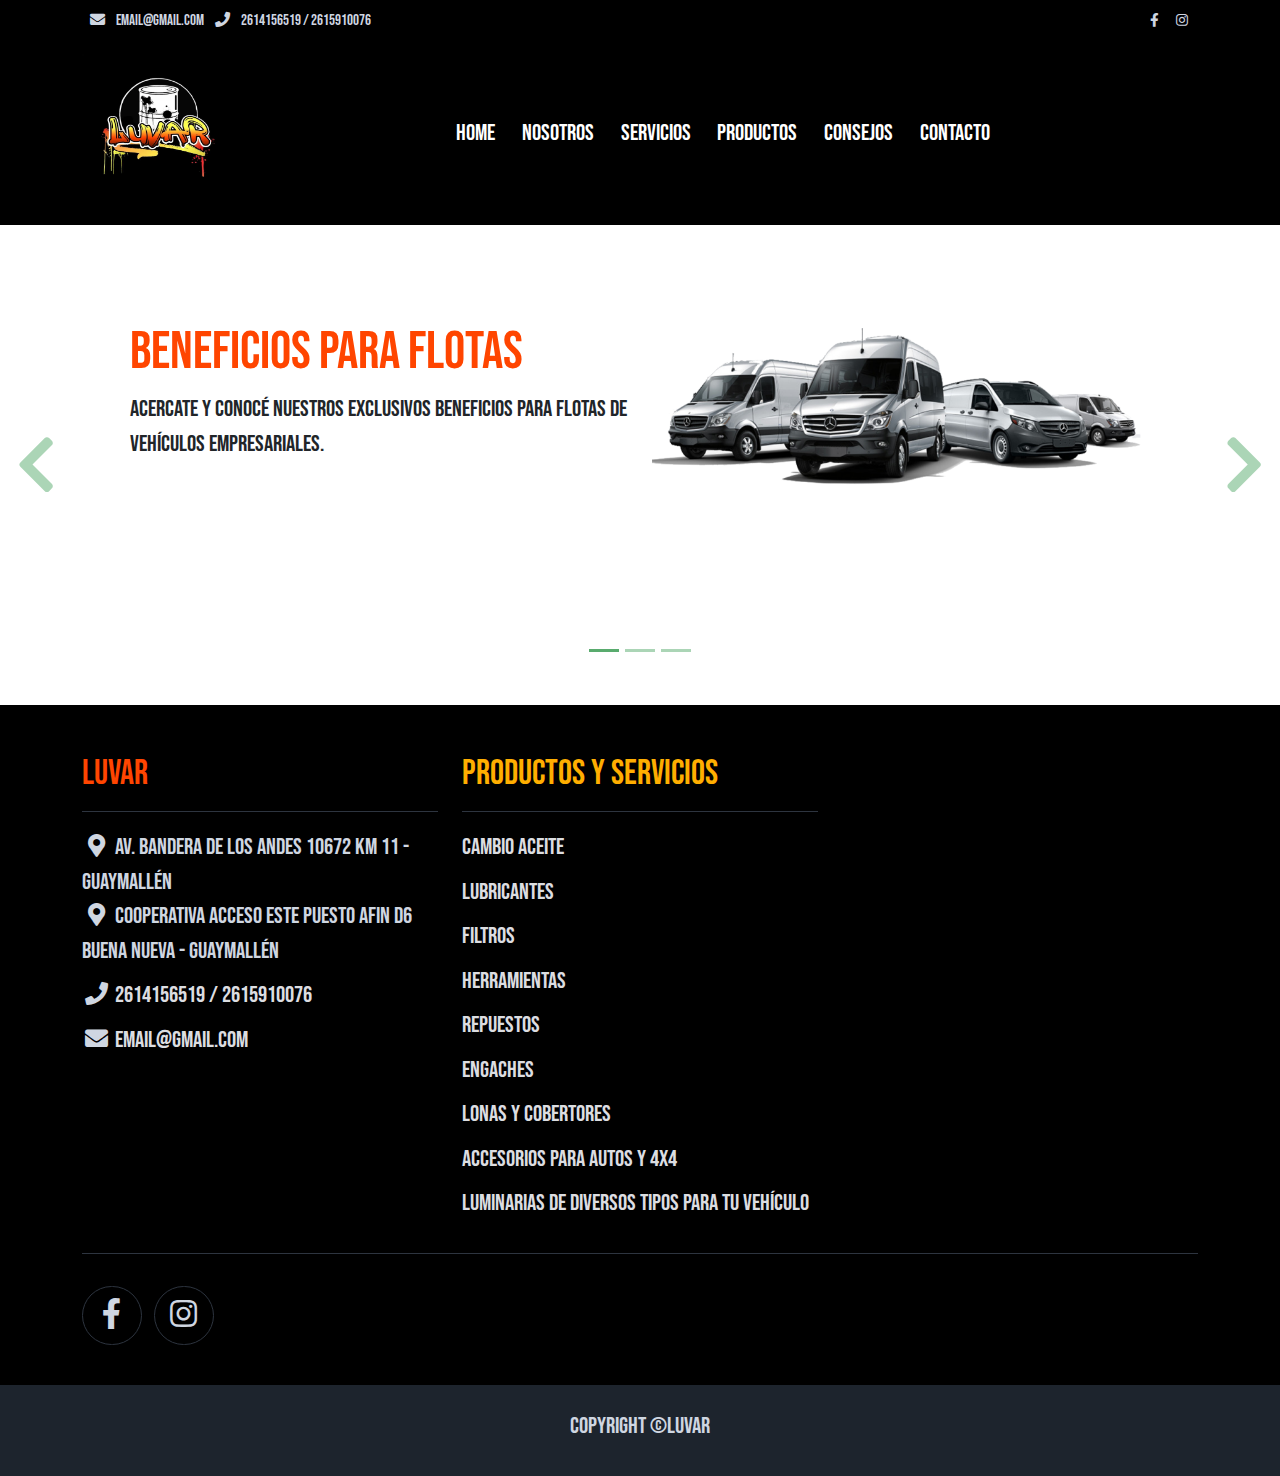
==== index.html @ 94a44cf7 "first update" ====
<!DOCTYPE html>
<html lang="en">
  <head>
    <title>Home</title>
    <meta charset="utf-8" />
    <meta name="viewport" content="width=device-width, initial-scale=1" />

    <link rel="apple-touch-icon" href="assets/img/apple-icon.png" />
    <link
      rel="shortcut icon"
      type="image/webp"
      href="assets/img/lubricentroLogo.webp"
    />

    <link rel="preconnect" href="https://fonts.gstatic.com" crossorigin />
    <link
      href="https://fonts.googleapis.com/css2?family=Bebas+Neue&family=Inter&display=swap"
      rel="stylesheet"
    />

    <link rel="stylesheet" href="assets/css/bootstrap.min.css" />
    <link rel="stylesheet" href="assets/css/templatemo.css" />
    <link rel="stylesheet" href="assets/css/custom.css" />

    <!-- Load fonts style after rendering the layout styles -->
    <link
      rel="stylesheet"
      href="https://fonts.googleapis.com/css2?family=Roboto:wght@100;200;300;400;500;700;900&display=swap"
    />
    <link rel="stylesheet" href="assets/css/fontawesome.min.css" />
    <!--
    
TemplateMo 559 Zay Shop

https://templatemo.com/tm-559-zay-shop

-->
  </head>

  <body>
    <!-- Start Top Nav -->
    <nav
      class="navbar navbar-expand-lg bg-dark navbar-light d-none d-lg-block"
      id="templatemo_nav_top"
    >
      <div class="container text-light">
        <div class="w-100 d-flex justify-content-between">
          <div>
            <i class="fa fa-envelope mx-2"></i>
            <a
              class="navbar-sm-brand text-light text-decoration-none"
             
              >email@gmail.com</a
            >
            <i class="fa fa-phone mx-2"></i>
            <a
              class="navbar-sm-brand text-light text-decoration-none"
              
              > 2614156519  /  2615910076</a
            >
          </div>
          <div>
            <a
              class="text-light"
              href="https://www.facebook.com/Luvar-Lubricentro-100077065911970"
              target="_blank"
              rel="sponsored"
              ><i class="fab fa-facebook-f fa-sm fa-fw me-2"></i
            ></a>
            <a
              class="text-light"
              href="https://www.instagram.com/lubricentro.luvar/"
              target="_blank"
              ><i class="fab fa-instagram fa-sm fa-fw me-2"></i
            ></a>
          </div>
        </div>
      </div>
    </nav>
    <!-- Close Top Nav -->

    <!-- Header -->
    <nav class="navbar navbar-expand-lg navbar-dark bg-dark shadow">
      <div class="container d-flex justify-content-between align-items-center">
        <a
          class="navbar-brand text-success logo h1 align-self-center"
          href="index.html"
        >
          <img
            height="150"
            width="150"
            src="assets/img/lubricentroLogo.webp"
            alt=""
          />
        </a>

        <button
          class="navbar-toggler border-0"
          type="button"
          data-bs-toggle="collapse"
          data-bs-target="#templatemo_main_nav"
          aria-controls="navbarSupportedContent"
          aria-expanded="false"
          aria-label="Toggle navigation"
        >
          <span class="navbar-toggler-icon"></span>
        </button>

        <div
          class="align-self-center collapse navbar-collapse flex-fill d-lg-flex justify-content-lg-between"
          id="templatemo_main_nav"
        >
          <div class="flex-fill">
            <ul
              class="nav navbar-nav d-flex justify-content-between mx-lg-auto"
            >
              <li class="nav-item">
                <a class="nav-link text-white" href="index.html">Home</a>
              </li>
              <li class="nav-item">
                <a class="nav-link text-white" href="nosotros.html">Nosotros </a>
              </li>
              <li class="nav-item">
                <a class="nav-link text-white" href="servicios.html">Servicios</a>
              </li>
              <li class="nav-item">
                <a class="nav-link text-white" href="productos.html">Productos</a>
              </li>
              <li class="nav-item">
                <a class="nav-link text-white" href="consejos.html">Consejos</a>
              </li>
              
              <li class="nav-item">
                <a class="nav-link text-white" href="contacto.html">Contacto</a>
              </li>
            </ul>
          </div>
        </div>
      </div>
    </nav>
    <!-- Close Header -->

    <!-- Modal -->
    <div
      class="modal fade bg-white"
      id="templatemo_search"
      tabindex="-1"
      role="dialog"
      aria-labelledby="exampleModalLabel"
      aria-hidden="true"
    >
      <div class="modal-dialog modal-lg" role="document">
        <div class="w-100 pt-1 mb-5 text-right">
          <button
            type="button"
            class="btn-close"
            data-bs-dismiss="modal"
            aria-label="Close"
          ></button>
        </div>
        <form
          action=""
          method="get"
          class="modal-content modal-body border-0 p-0"
        >
          <div class="input-group mb-2">
            <input
              type="text"
              class="form-control"
              id="inputModalSearch"
              name="q"
              placeholder="Search ..."
            />
            <button
              type="submit"
              class="input-group-text bg-success text-light"
            >
              <i class="fa fa-fw fa-search text-white"></i>
            </button>
          </div>
        </form>
      </div>
    </div>

    <!-- Start Banner Hero -->
    <div
      id="template-mo-zay-hero-carousel"
      class="carousel slide"
      data-bs-ride="carousel"
    >
      <ol class="carousel-indicators">
        <li
          data-bs-target="#template-mo-zay-hero-carousel"
          data-bs-slide-to="0"
          class="active"
        ></li>
        <li
          data-bs-target="#template-mo-zay-hero-carousel"
          data-bs-slide-to="1"
        ></li>
        <li
          data-bs-target="#template-mo-zay-hero-carousel"
          data-bs-slide-to="2"
        ></li>
      </ol>
      <div class="carousel-inner">
        <div style="background-color: white" class="carousel-item active">
          <div class="container">
            <div class="row p-5">
              <div class="mx-auto col-md-8 col-lg-6 order-lg-last">
                <img style="margin-left: 0rem;" class="img-fluid" src="./assets/img/flota1.png" alt="" />
              </div>
              <div class="col-lg-6 mb-0 d-flex align-items-center">
                <div class="text-align-left align-self-center">
                  <h1 style="color: orangered" class="h1">
                    <b>Beneficios</b> para flotas
                  </h1>

                  <p>
                    Acercate y conocé nuestros exclusivos beneficios para flotas
                    de vehículos empresariales.
                  </p>
                </div>
              </div>
            </div>
          </div>
        </div>
        <div style="background-color: white" class="carousel-item">
          <div class="container">
            <div class="row p-5">
              <div class="mx-auto col-md-8 col-lg-6 order-lg-last">
                <img style="height: 340px; margin-left: 0rem;" class="img-fluid" src="./assets/img/bracco.jpg" alt="" />
              </div>
              <div class="col-lg-6 mb-0 d-flex align-items-center">
                <div class="text-align-left">
                  <h1 h1 style="color: orangered" class="h1">
                    Accesorios para tu auto o Pick-up
                  </h1>

                  <p>
                    Visitanos para conocer nuestra variedad de accesorios para
                    tu vehículo. ¡Contamos con lonas y cobertores cuya
                    colocación es sin cargo!
                  </p>
                </div>
              </div>
            </div>
          </div>
        </div>
        <div style="background-color: white;" class="carousel-item">
          <div class="container">
            <div class="row p-5">
              <div class="mx-auto col-md-8 col-lg-6 order-lg-last">
                <img
                style="height: 340px; margin-left: 0rem;"
                  class="img-fluid"
                  src="./assets/img/lubricantes.png"
                  alt=""
                />
              </div>
              <div class="col-lg-6 mb-0 d-flex align-items-center">
                <div class="text-align-left">
                  <h1 h1 style="color: orangered" class="h1">
                    Servicio express para tu vehículo
                  </h1>

                  <p>
                    Contamos con una amplia gama de marcas y tipos de
                    lubricantes.
                  </p>
                </div>
              </div>
            </div>
          </div>
        </div>
      </div>
      <a
        class="carousel-control-prev text-decoration-none w-auto ps-3"
        href="#template-mo-zay-hero-carousel"
        role="button"
        data-bs-slide="prev"
      >
        <i class="fas fa-chevron-left"></i>
      </a>
      <a
        class="carousel-control-next text-decoration-none w-auto pe-3"
        href="#template-mo-zay-hero-carousel"
        role="button"
        data-bs-slide="next"
      >
        <i class="fas fa-chevron-right"></i>
      </a>
    </div>
    <!-- End Banner Hero -->

    <!-- Start Footer -->
    <footer class="bg-dark" id="tempaltemo_footer">
      <div class="container">
        <div class="row">
          <div class="col-md-4 pt-5">
            <h2
              style="color: orangered"
              class="h2 border-bottom pb-3 border-light logo"
            >
              LUVAR
            </h2>
            <ul class="list-unstyled text-light footer-link-list">
              <li>
                <i class="fas fa-map-marker-alt fa-fw"></i>
                Av. Bandera de los Andes 10672 km 11 - Guaymallén
              </li>

              <i class="fas fa-map-marker-alt fa-fw"></i>
              Cooperativa Acceso Este Puesto AFIN D6 Buena Nueva - Guaymallén
              </li>
              <li>
                <i class="fa fa-phone fa-fw"></i>
                <a class="text-decoration-none" 
                  >2614156519 / 2615910076</a
                >
              </li>
              <li>
                <i class="fa fa-envelope fa-fw"></i>
                <a class="text-decoration-none"
                  >email@gmail.com</a
                >
              </li>
            </ul>
          </div>

          <div class="col-md-4 pt-5">
            <h2
              style="color: rgb(255, 174, 0)"
              class="h2 border-bottom pb-3 border-light"
            >
              Productos y Servicios
            </h2>
            <ul class="list-unstyled text-light footer-link-list">
              <li>
                <a class="text-decoration-none" href="productos.html"
                  >Cambio aceite</a
                >
              </li>
              <li>
                <a class="text-decoration-none" href="productos.html">Lubricantes</a>
              </li>
              <li>
                <a class="text-decoration-none" href="productos.html">Filtros</a>
              </li>
              <li>
                <a class="text-decoration-none" href="productos.html"
                  >Herramientas</a
                >
              </li>
              <li>
                <a class="text-decoration-none" href="productos.html"
                  >Repuestos</a
                >
              </li>
              <li>
                <a class="text-decoration-none" href="productos.html">Engaches</a>
              </li>
              <li>
                <a class="text-decoration-none" href="productos.html"
                  >Lonas y cobertores</a
                >
              </li>

              <li>
                <a class="text-decoration-none" href="productos.html"
                  >Accesorios para autos y 4x4</a
                >
              </li>

              <li>
                <a class="text-decoration-none" href="productos.html"
                  >Luminarias de diversos tipos para tu vehículo</a
                >
              </li>
            </ul>
          </div>

          <!-- <div class="col-md-4 pt-5">
              <h2 class="h2 text-light border-bottom pb-3 border-light">
                Further Info
              </h2>
              <ul class="list-unstyled text-light footer-link-list">
                <li><a class="text-decoration-none" href="#">Home</a></li>
                <li><a class="text-decoration-none" href="#">About Us</a></li>
                <li>
                  <a class="text-decoration-none" href="#">Shop Locations</a>
                </li>
                <li><a class="text-decoration-none" href="#">FAQs</a></li>
                <li><a class="text-decoration-none" href="#">Contact</a></li>
              </ul>
            </div> -->
        </div>

        <div class="row text-light mb-4">
          <div class="col-12 mb-3">
            <div class="w-100 my-3 border-top border-light"></div>
          </div>
          <div class="col-auto me-auto">
            <ul class="list-inline text-left footer-icons">
              <li
                class="list-inline-item border border-light rounded-circle text-center"
              >
                <a
                  class="text-light text-decoration-none"
                  target="_blank"
                  href="https://www.facebook.com/Luvar-Lubricentro-100077065911970"
                  ><i class="fab fa-facebook-f fa-lg fa-fw"></i
                ></a>
              </li>
              <li
                class="list-inline-item border border-light rounded-circle text-center"
              >
                <a
                  class="text-light text-decoration-none"
                  target="_blank"
                  href="https://www.instagram.com/lubricentro.luvar/"
                  ><i class="fab fa-instagram fa-lg fa-fw"></i
                ></a>
              </li>
            </ul>
          </div>
          <!-- <div class="col-auto">
              <label class="sr-only" for="subscribeEmail">Email address</label>
              <div class="input-group mb-2">
                <input
                  type="text"
                  class="form-control bg-dark border-light"
                  id="subscribeEmail"
                  placeholder="Email address"
                />
                <div class="input-group-text btn-success text-light">
                  Subscribe
                </div>
              </div>
            </div> -->
        </div>
      </div>

      <div class="w-100 bg-black py-3">
        <div class="container">
          <div class="row pt-2">
            <div class="col-12">
              <p class="text-center text-light">Copyright &copy;Luvar</p>
            </div>
          </div>
        </div>
      </div>
    </footer>
    <!-- End Footer -->

    <!-- Start Script -->
    <script src="assets/js/jquery-1.11.0.min.js"></script>
    <script src="assets/js/jquery-migrate-1.2.1.min.js"></script>
    <script src="assets/js/bootstrap.bundle.min.js"></script>
    <script src="assets/js/templatemo.js"></script>
    <script src="assets/js/custom.js"></script>
    <!-- End Script -->
  </body>
</html>
---- assets/css/templatemo.css ----
/*

TemplateMo 559 Zay Shop

https://templatemo.com/tm-559-zay-shop

---------------------------------------------
Table of contents
------------------------------------------------
1. Typography
2. General
3. Nav
4. Hero Carousel
5. Accordion
6. Shop
7. Product
8. Carousel Hero
9. Carousel Brand
10. Services
11. Contact map
12. Footer
13. Small devices (landscape phones, 576px and up)
14. Medium devices (tablets, 768px and up)
15. Large devices (desktops, 992px and up)
16. Extra large devices (large desktops, 1200px and up)
--------------------------------------------- */




/* Typography */
body, ul, li, p, a, label, input, div {
  font-family: 'Bebas Neue', sans-serif;
  font-size: calc(18px + 5px) !important;
  font-weight: 300 !important;
}
.h1 {
  font-family: 'Bebas Neue', sans-serif;
  font-size: calc(48px + 5px) !important;
  font-weight: 200 !important;
}
.h2 {
  font-family: 'Bebas Neue', sans-serif;
  font-size: calc(30px + 5px) !important;
  font-weight: 300;
}
.h3 {
  font-family: 'Bebas Neue', sans-serif;
  font-size: calc(22px + 5px) !important;
}

a:hover{
  color: orangered !important;
}
/* General */
.logo { font-weight: 500 !important;}
.text-warning {  color: #ede861 !important;}
.text-muted { color: #bcbcbc !important;}
.text-success { color: #59ab6e !important;}

.text-light { color: #cfd6e1 !important;}
.bg-dark { background-color: #000000 !important;}
.bg-light { background-color: #e9eef5 !important;}
.bg-black { background-color: #1d242d !important;}
.bg-success { background-color: #59ab6e !important;}
.btn-success {
  background-color: #59ab6e !important;
  border-color: #56ae6c !important;
}
.pagination .page-link:hover {color: #000;}
.pagination .page-link:hover, .pagination .page-link.active {
  background-color: #69bb7e;
  color: #fff;
}
/* Nav */
#templatemo_nav_top { min-height: 40px;}
#templatemo_nav_top * { font-size: .9em !important;}
#templatemo_main_nav a { color: #212934;}
#templatemo_main_nav a:hover { color: #69bb7e;}
#templatemo_main_nav .navbar .nav-icon { margin-right: 20px;}

/* Hero Carousel */
#template-mo-zay-hero-carousel { background: #efefef !important;}
/* Accordion */
.templatemo-accordion a { color: #000;}
.templatemo-accordion a:hover { color: #333d4a;}
/* Shop */
.shop-top-menu a:hover { color: #69bb7e !important;}
/* Product */
.product-wap { box-shadow: 0px 5px 10px 0px rgba(0, 0, 0, 0.10);}
.product-wap .product-color-dot.color-dot-red { background:#f71515;}
.product-wap .product-color-dot.color-dot-blue { background:#6db4fe;}
.product-wap .product-color-dot.color-dot-black { background:#000000;}
.product-wap .product-color-dot.color-dot-light { background:#e0e0e0;}
.product-wap .product-color-dot.color-dot-green { background:#0bff7e;}
.card.product-wap .card .product-overlay {
  background: rgba(0,0,0,.2);
  visibility: hidden;
  opacity: 0;
  transition: .3s;
}
.card.product-wap:hover .card .product-overlay {
  visibility: visible;
  opacity: 1;
}
.card.product-wap a { color: #000;}
#carousel-related-product .slick-slide:focus { outline: none !important;}
#carousel-related-product .slick-dots li button:before {
  font-size: 15px;
  margin-top: 20px;
}
/* Brand */
.brand-img {
  filter: grayscale(100%);
  opacity: 0.5;
  transition: .5s;
}
.brand-img:hover {
  filter: grayscale(0%);
  opacity: 1;
}
/* Carousel Hero */
#template-mo-zay-hero-carousel .carousel-indicators li {
  margin-top: -50px;
  background-color: #59ab6e;
}
#template-mo-zay-hero-carousel .carousel-control-next i,
#template-mo-zay-hero-carousel .carousel-control-prev i {
  color: #59ab6e !important;
  font-size: 2.8em !important;
}
/* Carousel Brand */
.tempaltemo-carousel .h1 {
  font-size: .5em !important;
  color: #000 !important;
}
/* Services */
.services-icon-wap {transition: .3s;}
.services-icon-wap:hover, .services-icon-wap:hover i {color: #fff;}
.services-icon-wap:hover {background: black;}
/* Contact map */
.leaflet-control a, .leaflet-control { font-size: 10px !important;}
.form-control { border: 1px solid #e8e8e8;}
/* Footer */
#tempaltemo_footer a { color: #dcdde1;}
#tempaltemo_footer a:hover { color: #68bb7d;}
#tempaltemo_footer ul.footer-link-list li { padding-top: 10px;}
#tempaltemo_footer ul.footer-icons li {
  width: 2.6em;
  height: 2.6em;
  line-height: 2.6em;
}
#tempaltemo_footer ul.footer-icons li:hover {
  background-color: #cfd6e1;
  transition: .5s;
}
#tempaltemo_footer ul.footer-icons li:hover i {
  color: #212934;
  transition: .5s;
}
#tempaltemo_footer .border-light { border-color: #2d343f !important;}
/*
// Extra small devices (portrait phones, less than 576px)
// No media query since this is the default in Bootstrap
*/
/* Small devices (landscape phones, 576px and up)*/
.product-wap .h3, .product-wap li, .product-wap i, .product-wap p {
  font-size: 12px !important;
}
.product-wap .product-color-dot {
  width: 6px;
  height: 6px;
}

@media (min-width: 576px) {
  .tempaltemo-carousel .h1 { font-size: 1em !important;}
}

/*// Medium devices (tablets, 768px and up)*/
@media (min-width: 768px) {
  #templatemo_main_nav .navbar-nav {max-width: 450px;}
 }

/* Large devices (desktops, 992px and up)*/
@media (min-width: 992px) {
  #templatemo_main_nav .navbar-nav {max-width: 550px;}
  #template-mo-zay-hero-carousel .carousel-item {min-height: 30rem !important;}
  .product-wap .h3, .product-wap li, .product-wap i, .product-wap p {font-size: 18px !important;}
  .product-wap .product-color-dot {
    width: 12px;
    height: 12px;
  }
}

/* Extra large devices (large desktops, 1200px and up)*/
@media (min-width: 1200px) {}
---- assets/css/custom.css ----
/*
Custom Css
*/
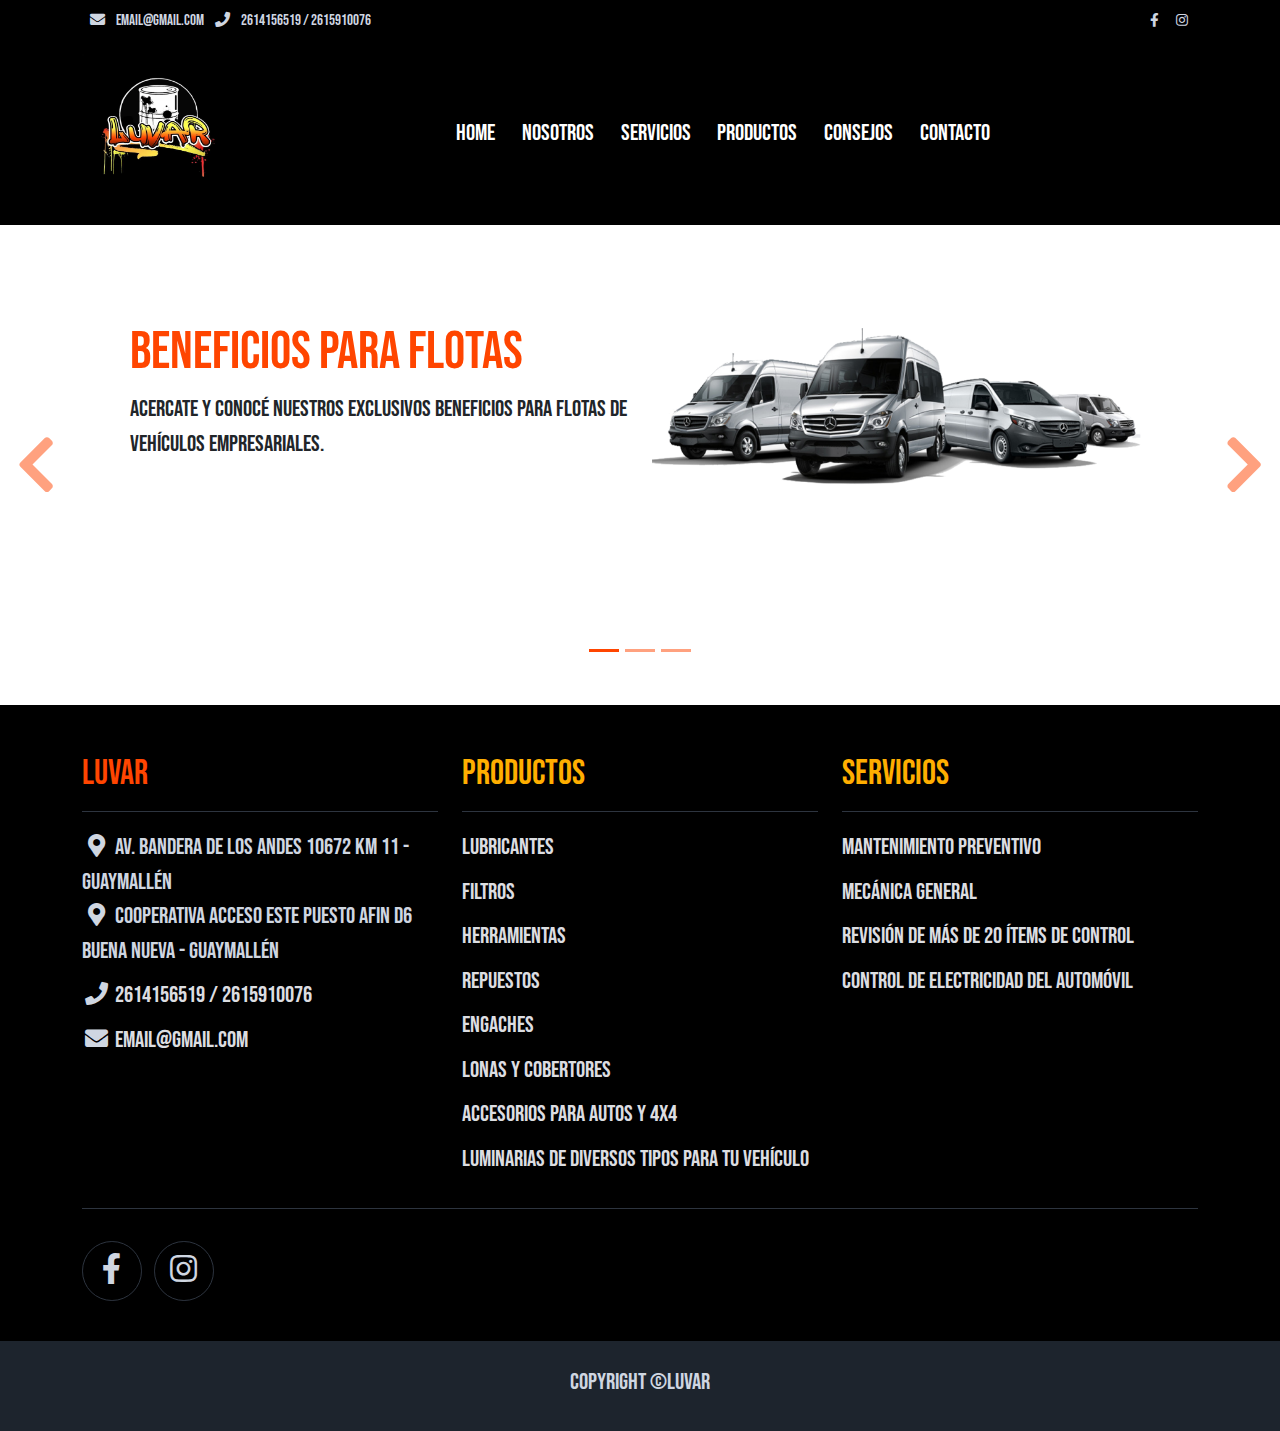
==== commit 308535ca: "update" ====
--- a/index.html
+++ b/index.html
@@ -333,14 +333,10 @@
               style="color: rgb(255, 174, 0)"
               class="h2 border-bottom pb-3 border-light"
             >
-              Productos y Servicios
+              Productos
             </h2>
             <ul class="list-unstyled text-light footer-link-list">
-              <li>
-                <a class="text-decoration-none" href="productos.html"
-                  >Cambio aceite</a
-                >
-              </li>
+              
               <li>
                 <a class="text-decoration-none" href="productos.html">Lubricantes</a>
               </li>
@@ -379,6 +375,40 @@
               </li>
             </ul>
           </div>
+
+          <div class="col-md-4 pt-5">
+            <h2
+                          style="color: rgb(255, 174, 0)"
+                          class="h2 border-bottom pb-3 border-light"
+                        >
+                          Servicios
+                        </h2>
+            
+            <ul class="list-unstyled text-light footer-link-list">
+            <li>
+                            <a class="text-decoration-none" href="servicios.html"
+                              >Mantenimiento preventivo</a
+                            >
+                          </li>
+                          <li>
+                            <a class="text-decoration-none" href="servicios.html"
+                              >Mecánica general</a
+                            >
+                          </li>
+            
+                          <li>
+                            <a class="text-decoration-none" href="servicios.html"
+                              >Revisión de más de 20 ítems de control</a
+                            >
+                          </li>
+            
+                          <li>
+                            <a class="text-decoration-none" href="servicios.html"
+                              >Control de electricidad del automóvil</a
+                            >
+                          </li>
+            </ul>
+            </div>
 
           <!-- <div class="col-md-4 pt-5">
               <h2 class="h2 text-light border-bottom pb-3 border-light">
--- a/assets/css/templatemo.css
+++ b/assets/css/templatemo.css
@@ -122,11 +122,11 @@
 /* Carousel Hero */
 #template-mo-zay-hero-carousel .carousel-indicators li {
   margin-top: -50px;
-  background-color: #59ab6e;
+  background-color: orangered;
 }
 #template-mo-zay-hero-carousel .carousel-control-next i,
 #template-mo-zay-hero-carousel .carousel-control-prev i {
-  color: #59ab6e !important;
+  color: orangered !important;
   font-size: 2.8em !important;
 }
 /* Carousel Brand */
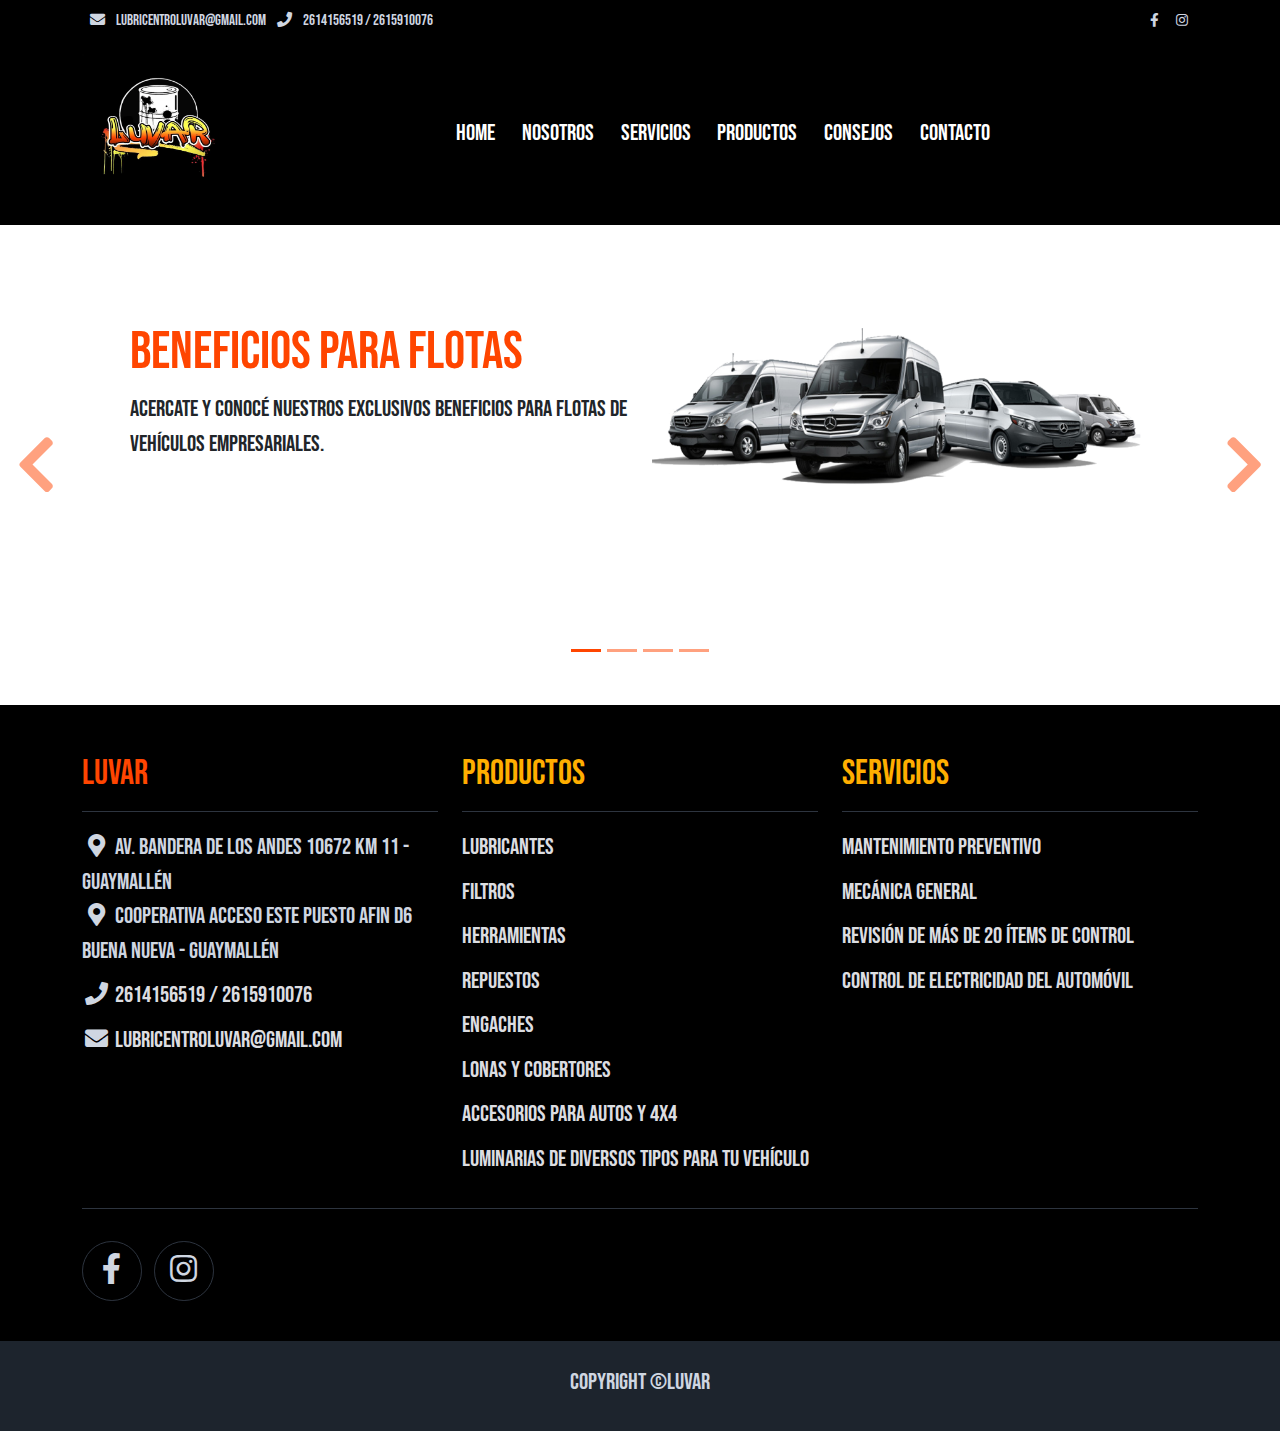
==== commit 377b0ed3: "update" ====
--- a/index.html
+++ b/index.html
@@ -50,7 +50,7 @@
             <a
               class="navbar-sm-brand text-light text-decoration-none"
              
-              >email@gmail.com</a
+              > lubricentroluvar@gmail.com</a
             >
             <i class="fa fa-phone mx-2"></i>
             <a
@@ -202,21 +202,25 @@
           data-bs-target="#template-mo-zay-hero-carousel"
           data-bs-slide-to="2"
         ></li>
+        <li
+        data-bs-target="#template-mo-zay-hero-carousel"
+        data-bs-slide-to="3"
+      ></li>
       </ol>
-      <div class="carousel-inner">
+      <div style="background-color: white" class="carousel-inner">
         <div style="background-color: white" class="carousel-item active">
-          <div class="container">
-            <div class="row p-5">
-              <div class="mx-auto col-md-8 col-lg-6 order-lg-last">
+          <div style="background-color: white" class="container">
+            <div style="background-color: white" class="row p-5">
+              <div style="background-color: white" class="mx-auto col-md-8 col-lg-6 order-lg-last">
                 <img style="margin-left: 0rem;" class="img-fluid" src="./assets/img/flota1.png" alt="" />
               </div>
-              <div class="col-lg-6 mb-0 d-flex align-items-center">
-                <div class="text-align-left align-self-center">
-                  <h1 style="color: orangered" class="h1">
+              <div style="background-color: white" class="col-lg-6 mb-0 d-flex align-items-center">
+                <div style="background-color: white" class="text-align-left align-self-center">
+                  <h1  style="color: orangered" class="h1">
                     <b>Beneficios</b> para flotas
                   </h1>
 
-                  <p>
+                  <p >
                     Acercate y conocé nuestros exclusivos beneficios para flotas
                     de vehículos empresariales.
                   </p>
@@ -229,7 +233,7 @@
           <div class="container">
             <div class="row p-5">
               <div class="mx-auto col-md-8 col-lg-6 order-lg-last">
-                <img style="height: 340px; margin-left: 0rem;" class="img-fluid" src="./assets/img/bracco.jpg" alt="" />
+                <img style="margin-left: 0rem;" class="img-fluid" src="./assets/img/lona.png" alt="" />
               </div>
               <div class="col-lg-6 mb-0 d-flex align-items-center">
                 <div class="text-align-left">
@@ -273,6 +277,34 @@
             </div>
           </div>
         </div>
+
+        <div style="background-color: white;" class="carousel-item">
+          <div class="container">
+            <div class="row p-5">
+              <div class="mx-auto col-md-8 col-lg-6 order-lg-last">
+                <img
+                style="height: 340px; margin-left: 0rem;"
+                  class="img-fluid"
+                  src="./assets/img/repuestos.png"
+                  alt=""
+                />
+              </div>
+              <div class="col-lg-6 mb-0 d-flex align-items-center">
+                <div class="text-align-left">
+                  <h1 h1 style="color: orangered" class="h1">
+                    Accesorios y mucho mas...
+                  </h1>
+
+                  <p>
+                    Encontrá una variedad de lubricantes, filtros, refrigerantes, lámparas y demás productos para la estética y cuidado de tu vehículo.
+                  </p>
+                </div>
+              </div>
+            </div>
+          </div>
+        </div>
+
+        
       </div>
       <a
         class="carousel-control-prev text-decoration-none w-auto ps-3"
@@ -322,7 +354,7 @@
               <li>
                 <i class="fa fa-envelope fa-fw"></i>
                 <a class="text-decoration-none"
-                  >email@gmail.com</a
+                  > lubricentroluvar@gmail.com</a
                 >
               </li>
             </ul>
--- a/assets/css/templatemo.css
+++ b/assets/css/templatemo.css
@@ -137,7 +137,7 @@
 /* Services */
 .services-icon-wap {transition: .3s;}
 .services-icon-wap:hover, .services-icon-wap:hover i {color: #fff;}
-.services-icon-wap:hover {background: black;}
+.services-icon-wap:hover { background: black; cursor: pointer; transform:scale(1.03)  ; -webkit-transform:scale(1.03)  ; -moz-transform:scale(1.03)  ; -ms-transform:scale(1.03)  ; -o-transform:scale(1.03)  ; }
 /* Contact map */
 .leaflet-control a, .leaflet-control { font-size: 10px !important;}
 .form-control { border: 1px solid #e8e8e8;}
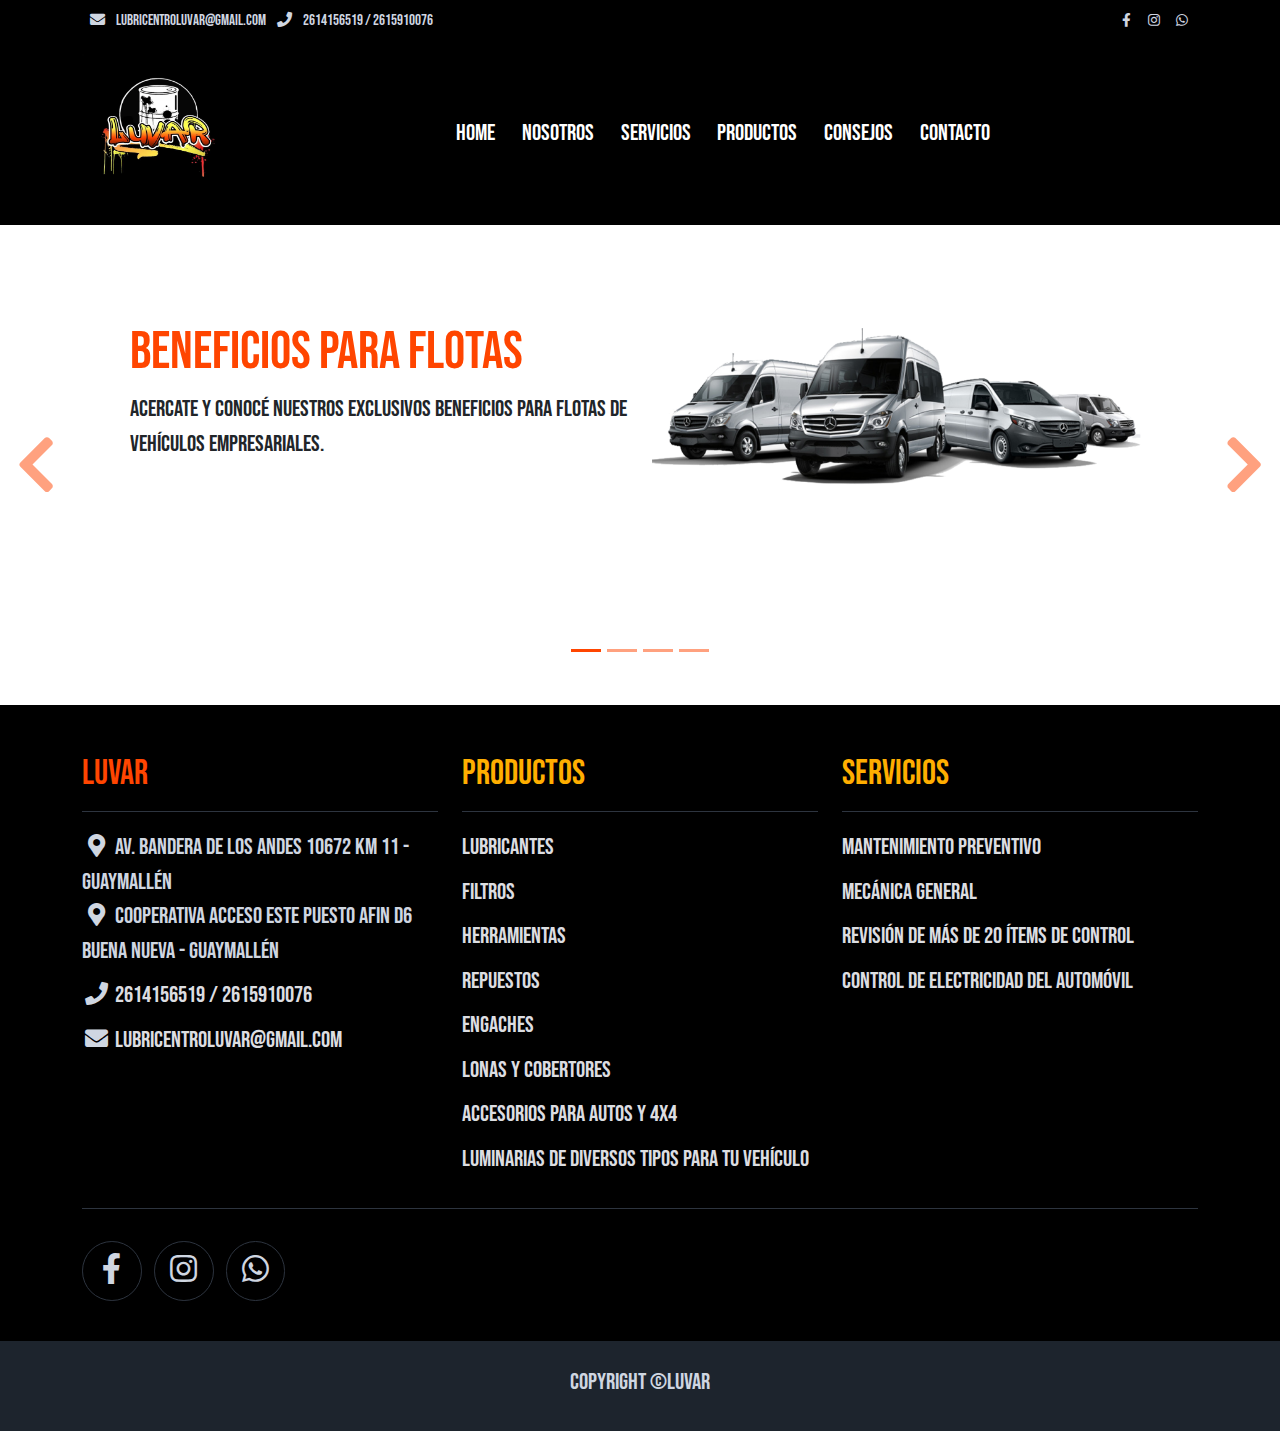
==== commit d37a2c0d: "update" ====
--- a/index.html
+++ b/index.html
@@ -49,7 +49,7 @@
             <i class="fa fa-envelope mx-2"></i>
             <a
               class="navbar-sm-brand text-light text-decoration-none"
-             
+              href="mailto:lubricentroluvar@gmail.com"
               > lubricentroluvar@gmail.com</a
             >
             <i class="fa fa-phone mx-2"></i>
@@ -72,6 +72,13 @@
               href="https://www.instagram.com/lubricentro.luvar/"
               target="_blank"
               ><i class="fab fa-instagram fa-sm fa-fw me-2"></i
+            ></a>
+
+            <a
+              class="text-light"
+              href="https://wa.me/2614156519"
+              target="_blank"
+              ><i class="fab fa-whatsapp fa-sm fa-fw me-2"></i
             ></a>
           </div>
         </div>
@@ -353,7 +360,7 @@
               </li>
               <li>
                 <i class="fa fa-envelope fa-fw"></i>
-                <a class="text-decoration-none"
+                <a class="text-decoration-none" href="mailto:lubricentroluvar@gmail.com"
                   > lubricentroluvar@gmail.com</a
                 >
               </li>
@@ -484,6 +491,16 @@
                   ><i class="fab fa-instagram fa-lg fa-fw"></i
                 ></a>
               </li>
+              <li
+              class="list-inline-item border border-light rounded-circle text-center"
+            >
+              <a
+                class="text-light text-decoration-none"
+                target="_blank"
+                href="https://wa.me/2614156519"
+                ><i class="fab fa-whatsapp fa-lg fa-fw"></i
+              ></a>
+            </li>
             </ul>
           </div>
           <!-- <div class="col-auto">
